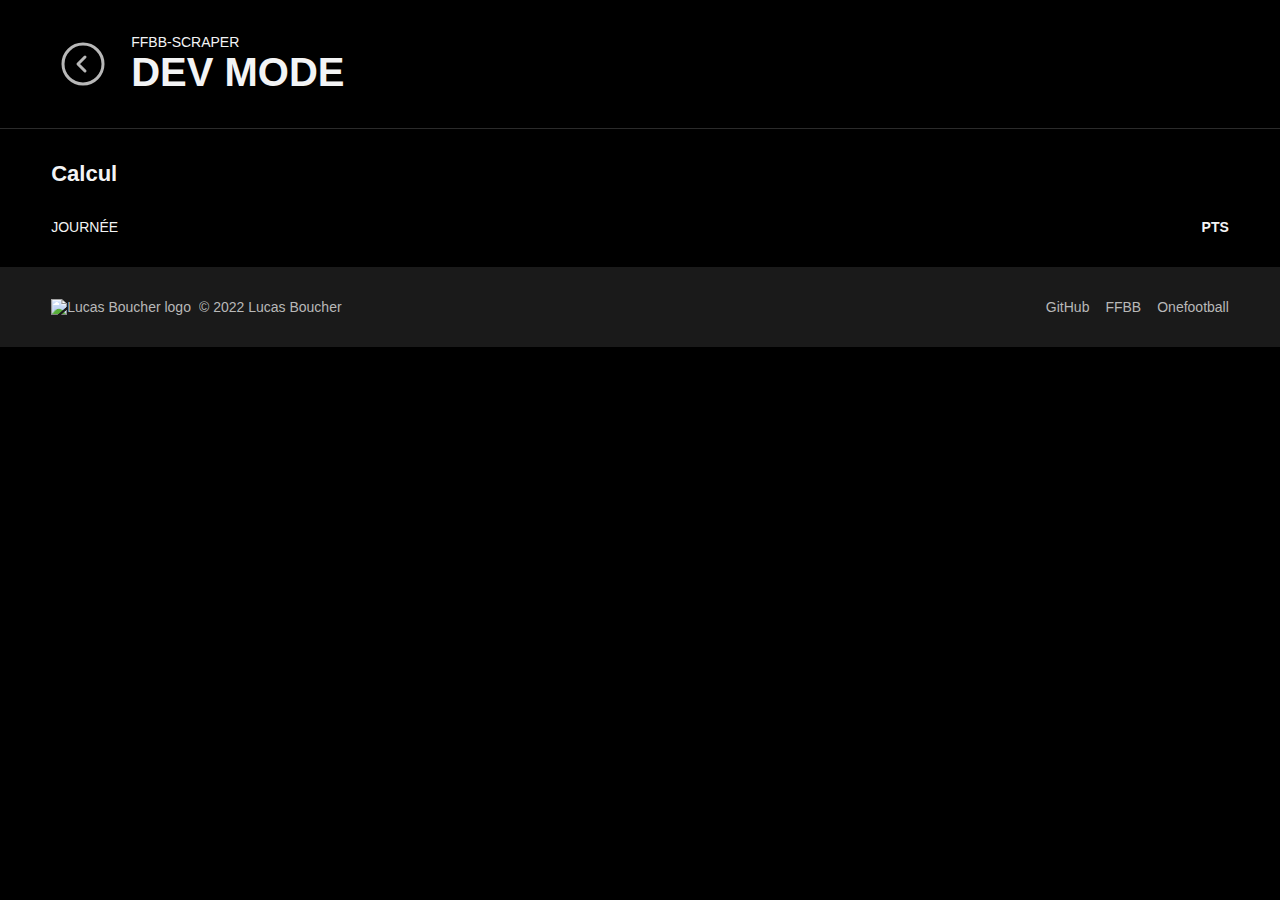
==== dev/index.html @ 7cd40f04 "scrapper to scraper" ====
<!DOCTYPE html>
<html lang="fr">
  <head>
    <meta charset="utf-8">
    <meta name="viewport" content="width=device-width, initial-scale=1" />
    <title>ffbb-scraper - Dev Mode</title>
    <script src="script.js"></script>
    <link rel="mask-icon" href="../assets/ffbb_logo.svg" color="#5bbad5">
    <link rel="stylesheet" href="../style.css"/>
  </head>
  <body>

    <div class="header">
      <div class="header-infos">
        <a href="../" class="header-back"><svg viewBox="0 0 24 24"><path d="M13 8.5L9.5 12l3.5 3.5"></path><path d="M12 22c5.523 0 10-4.477 10-10S17.523 2 12 2 2 6.477 2 12s4.477 10 10 10z"></path></svg></a>
        <div class="header-texts">
          <div class="header-subtitle">ffbb-scraper</div>
          <div class="header-title">Dev Mode</div>
        </div>
      </div>
    </div>

    <div class="container">
      <div class="title">Calcul</div>
      <ul class="ranking" id="former_ranking">
        <li class="ranking-head">
          <div class="ranking-pool">Journée</div>
          <div></div>
          <div class="hidden-on-mobile"></div>
          <div class="hidden-on-mobile"></div>
          <div class="hidden-on-mobile"></div>
          <div class="hidden-on-mobile"></div>
          <div class="hidden-on-mobile"></div>
          <div></div>
          <div>PTS</div>
        </li>
      </ul>
    </div>  

    <div class="footer">
      <div class="copyright">
        <a href="https://lucasboucher.fr"><img src="../assets/lb_logo.svg" alt="Lucas Boucher logo"></a>
        <div>© 2022 Lucas Boucher</div>
      </div>
      <ul class="links hidden-on-mobile">
        <li><a href="https://github.com/lucasboucher/FFBB_Alternative">GitHub</a></li>
        <li><a href="http://www.ffbb.com/accueil">FFBB</a></li>
        <li><a href="https://onefootball.com/">Onefootball</a></li>
      </ul>
    </div>

  </body>
</html>
---- style.css ----
/* Reset */

a {
    text-decoration: none;
    color: unset;
}

body {
    margin: 0;
}

ul {
    padding: 0;
    list-style-type: none;
    margin: 0;
}

/* Global */

:root {
    --color-white: rgb(243, 244, 245);
    --color-black: rgb(0, 0, 0);
    --color-background: rgb(43, 43, 43);
    --color-hover: rgb(26, 26, 26);
    --color-grey: rgb(184, 184, 184);
    --color-blue: rgb(91, 186, 213);
    --color-green: rgb(29, 187, 121);
    --color-red: rgb(255, 47, 84);
}

@font-face {
    font-family: 'Druk';
    src:  url('assets/Druk-Bold-Cy-Gr-subset.woff2') format('woff2');
  }

::selection {
    background: var(--color-blue);
}

body {
    font-family: -apple-system, BlinkMacSystemFont, "Segoe UI", Roboto, Helvetica, Arial, sans-serif, "Apple Color Emoji", "Segoe UI Emoji", "Segoe UI Symbol";
    color: var(--color-white);
    font-weight: 500;
    font-size: .875rem;
    background-color: var(--color-black);
    -webkit-font-smoothing: antialiased;
    text-rendering: optimizeLegibility;
}


/* Général */

.team-number {
    display: flex;
    border: 1px solid var(--color-background);
    color: var(--color-white);
    border-radius: 16px;
    padding: 0 8px;
    font-weight: 700;
    font-size: .75rem;
    align-items: center;
}

.title {
    font-size: 1.375rem;
    font-weight: 700;
}

.container {
    margin: 0 4vw;
    margin-top: 32px;
}


/* En-tête */

.header {
    display: flex;
    position: sticky;
    top: 0px;
    justify-content: space-between;
    padding: 32px 0;
    border-bottom: 1px solid var(--color-background);
    margin: 0 0;
    gap: 16px;
    background-color: var(--color-black);
    z-index: 1;
}

.header-infos {
    display: flex;
    text-transform: uppercase;
    gap: 16px;
    align-items: center;
    min-width: 0;
    margin-left: 4vw;
}

.header-logo {
    height: 64px;
}

.header-back {
    width: 64px;
    height: 64px;
    display: flex;
    justify-content: center;
    align-items: center;
}

.header-back:hover svg {
    stroke: var(--color-white);
}

.header-back svg {
    stroke: var(--color-grey);
    fill: none;
    stroke-width: 1.5;
    stroke-linecap: round;
    stroke-linejoin: round;
    width: 48px;
}

.header-texts {
    overflow: hidden;
}

.header-subtitle {
    overflow: hidden;
    white-space: nowrap;
    text-overflow: ellipsis;
}

@media screen and (max-width: 600px) {
    .header-subtitle {
        font-size: .75rem;
    }
}

.header-title {
    font-family: Druk, -apple-system, BlinkMacSystemFont, "Segoe UI", Roboto, Helvetica, Arial, sans-serif, "Apple Color Emoji", "Segoe UI Emoji", "Segoe UI Symbol";
    font-size: 2.5rem;
    font-weight: 700;
    overflow: hidden;
    white-space: nowrap;
    text-overflow: ellipsis;
}

@media screen and (max-width: 600px) {
    .header-title {
        font-size: 1.5rem;
    }
}

.header-navigation {
    display: flex;
    align-items: center;
    gap: 16px;
    margin-right: 4vw;
}

.header-link {
    display: flex;
    gap: 8px;
}

.header-link a {
    display: flex;
    gap: 4px;
    border-radius: 4px;
    background-color: var(--color-hover);
    padding: 16px;
}

.header-link a:hover {
    background-color: var(--color-white);
    color: var(--color-black);
    transition: 0.25s;
}

.header-link a svg {
    width: 16px;
    stroke-width: 1.5;
    stroke:var(--color-white);
    fill: transparent;
    stroke-linecap: round;
    stroke-linejoin: round;
}

.header-link a:hover svg {
    stroke:var(--color-black);
    transition: 0.25s;
}


/* Rencontres */

.fixtures-header {
    display: flex;
    justify-content: space-between;
    align-items: center;
}

@media screen and (max-width: 600px) {
    .fixtures-header {
        flex-direction: column;
        gap: 16px;
        align-items: flex-start;
    }
}

.fixtures-selection {
    display: flex;
    align-items: center;
}

@media screen and (max-width: 600px) {
    .fixtures-selection {
        width: 100%;
        flex-direction: column;
        align-items: flex-end;
    }
}


.fixtures-selection select {
    border: 1px solid var(--color-background);
    border-radius: 4px;
    background-color: var(--color-hover);
    display: flex;
    align-items: center;
    justify-content: space-between;
    width: 160px;
    color: var(--color-white);
    font-size: 1rem;
    appearance: none;
    cursor: pointer;
    padding: 16px 16px;
    position: relative;
    left: 12px;
}

@media screen and (max-width: 600px) {
    .fixtures-selection select {
        width: 100%;
        position: unset;
    }
}

.fixtures-selection select:focus {
    outline: unset;
    border-color: var(--color-blue);
}

.fixtures-selection .fixtures-downarrow {
    stroke: var(--color-white);
    stroke-width: 2px;
    height: 7px;
    width: 12px;
    position: relative;
    right: 16px;
}

@media screen and (max-width: 600px) {
    .fixtures-selection .fixtures-downarrow {
        right: unset;
        bottom: 30px;
        right: 16px;
    }
}

.fixtures {
    margin-top: 32px;
    display: grid;
    grid-template-columns: repeat(3, 1fr);
    grid-gap: 16px;
}

@media screen and (max-width: 1200px) {
    .fixtures {
        grid-template-columns: repeat(2, 1fr);
    }
}

@media screen and (max-width: 600px) {
    .fixtures {
        grid-template-columns: repeat(1, 1fr);
    }
}

.fixture {
    background-color: var(--color-background);;
    border-radius: 4px;
    display: flex;
    justify-content: space-between;
    padding: 32px 0;
    border: 1px solid transparent;
    min-width: 0;
}

.fixture:hover {
    border: 1px solid var(--color-white);
    transition: 0.25s;
}

.fixture-matchday {
    min-width: 20px;
    max-height: 20px;
    border-radius: 50%;
    background-color: var(--color-background);
    color: var(--color-white);
    display: flex;
    justify-content: center;
    align-items: center;
    font-size: .75rem;
    font-weight: 700;
    position: relative;
    bottom: 40px;
    right: 8px;
    border: 5px solid var(--color-black);
}

.fixture-matchday-team-selected {
    color: var(--color-black);
    background-color: var(--color-white);
}

.fixture-teams{
    display: flex;
    flex-direction: column;
    gap: 8px;
    padding: 0 16px;
    min-width: 0;
    flex-grow: 1;
}

.fixture:has(.fixture-matchday) .fixture-teams {
    padding-left: 0;
}

.fixture-team {
    display: flex;
    justify-content: space-between;
    flex-grow: 1;
    gap: 8px;
}

.fixture-team .team-number {
    border-color: var(--color-grey);
}

.fixture-team-name {
    display: flex;
    gap: 4px;
    min-width: 0;
}

.fixture-team-name:hover {
    color: var(--color-blue);
    transition: 0.25s;
}

.fixture-team-club {
    overflow: hidden;
    text-overflow: ellipsis;
    white-space: nowrap;
}

.fixture-result {
    font-weight: 700;
}

.fixture-result-team-selected {
    color:var(--color-blue)
}

.fixture-date {
    display: flex;
    flex-direction: column;
    gap: 4px;
    align-items: center;
    border-left: 1px solid var(--color-hover);
    padding: 0 16px;
}

.fixture:has(.fixture-indicator-team-selected) .fixture-date {
    padding-right: 0;
}

.fixture-day {
    font-weight: 700;
}

.fixture-indicator-team-selected {
    position: relative;
    bottom: 40px;
    left: 8px;
    background-color: var(--color-blue);
    min-width: 10px;
    max-height: 10px;
    border-radius: 50%;
    border: 5px solid var(--color-black);
}


/* Stats */

.stats {
    display: grid;
    grid-template-columns: repeat(3, 1fr);
    grid-gap: 16px;
    margin-top: 32px;
}

@media screen and (max-width: 1200px) {
    .stats {
        grid-template-columns: unset;
        grid-template-rows: repeat(3, 1fr);
        grid-auto-flow: column;
    }
}

@media screen and (max-width: 600px) {
    .stats {
        grid-template-rows: unset;
        grid-auto-flow: unset;
        grid-template-columns: repeat(1, 1fr);
    }
}

.stat {
    background-color: var(--color-hover);
    display: flex;
    padding: 16px;
    align-items: center;
    gap: 16px;
    border-radius: 4px;
}

.stat-infos {
    display: flex;
    flex-direction: column;
    gap: 2px
}

.stat-figure {
    font-size: 1.25rem;
}

.stat-trend {
    background-color: var(--color-black);
    padding: 8px;
    border-radius: 4px;
}

.stat-trend svg {
    width: 24px;
    stroke-width: 1.5;
    stroke: var(--color-grey);
    opacity: 0.8;
    stroke-linecap: round;
    stroke-linejoin: round;
}

.stat:hover svg {
    stroke: var(--color-grey);
    opacity: 1;
}

.stat-trend-up {
    stroke: var(--color-green);
    opacity: 0.8;
}

.stat:hover .stat-trend-up {
    stroke: var(--color-green);
    opacity: 1;
}

.stat-trend-down {
    stroke: var(--color-red);
    opacity: 0.8;
}

.stat:hover .stat-trend-down {
    stroke: var(--color-red);
    opacity: 1;
}


/* Classement */

.ranking {
    margin-top: 32px;
    text-align: right;
}

.ranking-head {
    font-weight: 700;
    margin-bottom: 8px;
    display: grid;
    grid-template-columns: 1fr 40px 40px 40px 60px 60px 60px 40px 60px;
}

@media screen and (max-width: 600px) {
    .ranking-head {
        grid-template-columns: 1fr 40px 60px 40px;
    }
}

.ranking-pool {
    text-align: left;
    font-weight: 400;
    text-transform: uppercase;
}

.ranking-ffbb {
    background-color: var(--color-grey);
    -webkit-mask: url(assets/ffbb_logo.svg) no-repeat center / contain;
    mask: url(assets/ffbb_logo.svg) no-repeat center / contain;
}

.ranking-ffbb:hover {
    background-color: var(--color-white);
}

.ranking-team {
    font-size: 1rem;
    color: var(--color-white);
}

.ranking-team:not(:nth-child(2)) {
    border-top: 1px solid var(--color-background);
}

.ranking-team > a {
    display: grid;
    grid-template-columns: 20px 30px 1fr 40px 40px 40px 60px 60px 60px 40px 60px;
    align-items: center;
    padding: 16px 0;
    border-radius: 4px;
}

.ranking-team:hover > a {
    background-color: var(--color-hover);
    transition: 0.25s;
}

@media screen and (max-width: 600px) {
    .ranking-team > a {
        grid-template-columns: 20px 30px 1fr 40px 60px 40px;
    }
}

.ranking-rank {
    font-weight: 700;
}

.ranking-icon {
    display: flex;
    justify-content: center;
}

.ranking-name {
    display: flex;
    min-width: 0;
    gap: 4px;
}

.ranking-club {
    text-align: left;
    overflow: hidden;
    text-overflow: ellipsis;
    white-space: nowrap;
}

.ranking-points {
    font-weight: 700;
}

.ranking-link {
    display: flex;
    justify-content: center;
    z-index: 1;
}

.ranking-link a {
    display: flex;
    align-items: center;
    border-radius: 2px;
    padding: 4px;
    background-color: var(--color-hover);
}

.ranking-link a:hover {
    background-color: var(--color-white);
}

.ranking-link a:hover svg {
    fill: var(--color-white);
    stroke: var(--color-black);
}

.ranking-link svg {
    width: 16px;
    fill: transparent;
    stroke-width: 1.5;
    stroke: var(--color-grey);
    stroke-linecap: round;
    stroke-linejoin: round;
}


/* Statistiques */

.charts-header {
    display: flex;
    justify-content: space-between;
    align-items: center;
}

@media (max-width: 800px) {
    .charts-header  {
        flex-direction: column;
        align-items: flex-start;
        gap: 16px;
    }
}

.charts-mode {
    display: flex;
    gap: 16px;
}

@media (max-width: 800px) {
    .charts-mode  {
        width: 100%;
    }
}

.charts-radio {
    border: 1px solid var(--color-background);
    border-radius: 4px;
    display: flex;
    align-items: center;
    justify-content: space-between;
    cursor: pointer;
    padding: 16px 16px;
    width: 160px;
}

@media (max-width: 800px) {
    .charts-radio  {
        flex-grow: 1;
    }
}

.charts-radio:has(input:checked) {
    border-color: var(--color-blue);
}

.charts-radio:hover {
    border-color: var(--color-white);
    transition: 0.25s;
}

.charts-radio:hover:has(input:checked) {
    border-color: var(--color-white);
    transition: 0.25s;
}


.charts-radio input {
    position: absolute;
    opacity: 0;
    cursor: pointer;
    height: 0;
    width: 0;
}

.charts-checkmark {
    height: 16px;
    width: 16px;
    border: var(--color-white) solid 1px;
    border-radius: 50%;
    display: flex;
    justify-content: center;
    align-items: center;
}

.charts-checkmark svg {
    display: none;
    width: 10px;
    height: 8px;
    fill: var(--color-hover);
}

.charts-radio input:checked ~ .charts-checkmark {
    height: 16px;
    width: 16px;
    background-color: var(--color-white);
}

.charts-radio input:checked ~ .charts-checkmark svg {
    display: unset;
}

.charts {
    display: flex;
    gap: 32px;
    margin-top: 32px;
}

@media (max-width: 800px) {
    .charts {
        flex-direction: column;
    }
}

.chart {
    border-radius: 4px;
    border: solid 1px var(--color-background);
    padding: 8px 16px;
    height: 400px;
    flex-grow: 1;
    min-width: 43%;
}

@media screen and (max-width: 800px) {
    .chart {
        height: 200px;
    }
}


/* Pied de page */

.footer {
    margin-top: 32px;
    padding: 32px 4vw;
    display: flex;
    align-items: center;
    justify-content: space-between;
    background-color:var(--color-hover);
    gap: 16px;
}

.footer img {
    width: 32px;
    margin-right: 8px;
}

.footer div, .footer a {
    color: var(--color-grey);
    font-weight: 400;
}

.footer a:hover {
    color: var(--color-blue);
    transition: 0.25S;
}

.copyright {
    display: flex;
    align-items: center;
    min-width: 0;
}

.copyright div {
    overflow: hidden;
    text-overflow: ellipsis;
    white-space: nowrap;
}

.links {
    list-style-type: none;
    margin: 0;
    display: flex;
    gap: 16px;
}


/* Autres */

@media screen and (max-width: 600px) {
    .hidden-on-mobile {
        display: none;
    }
}
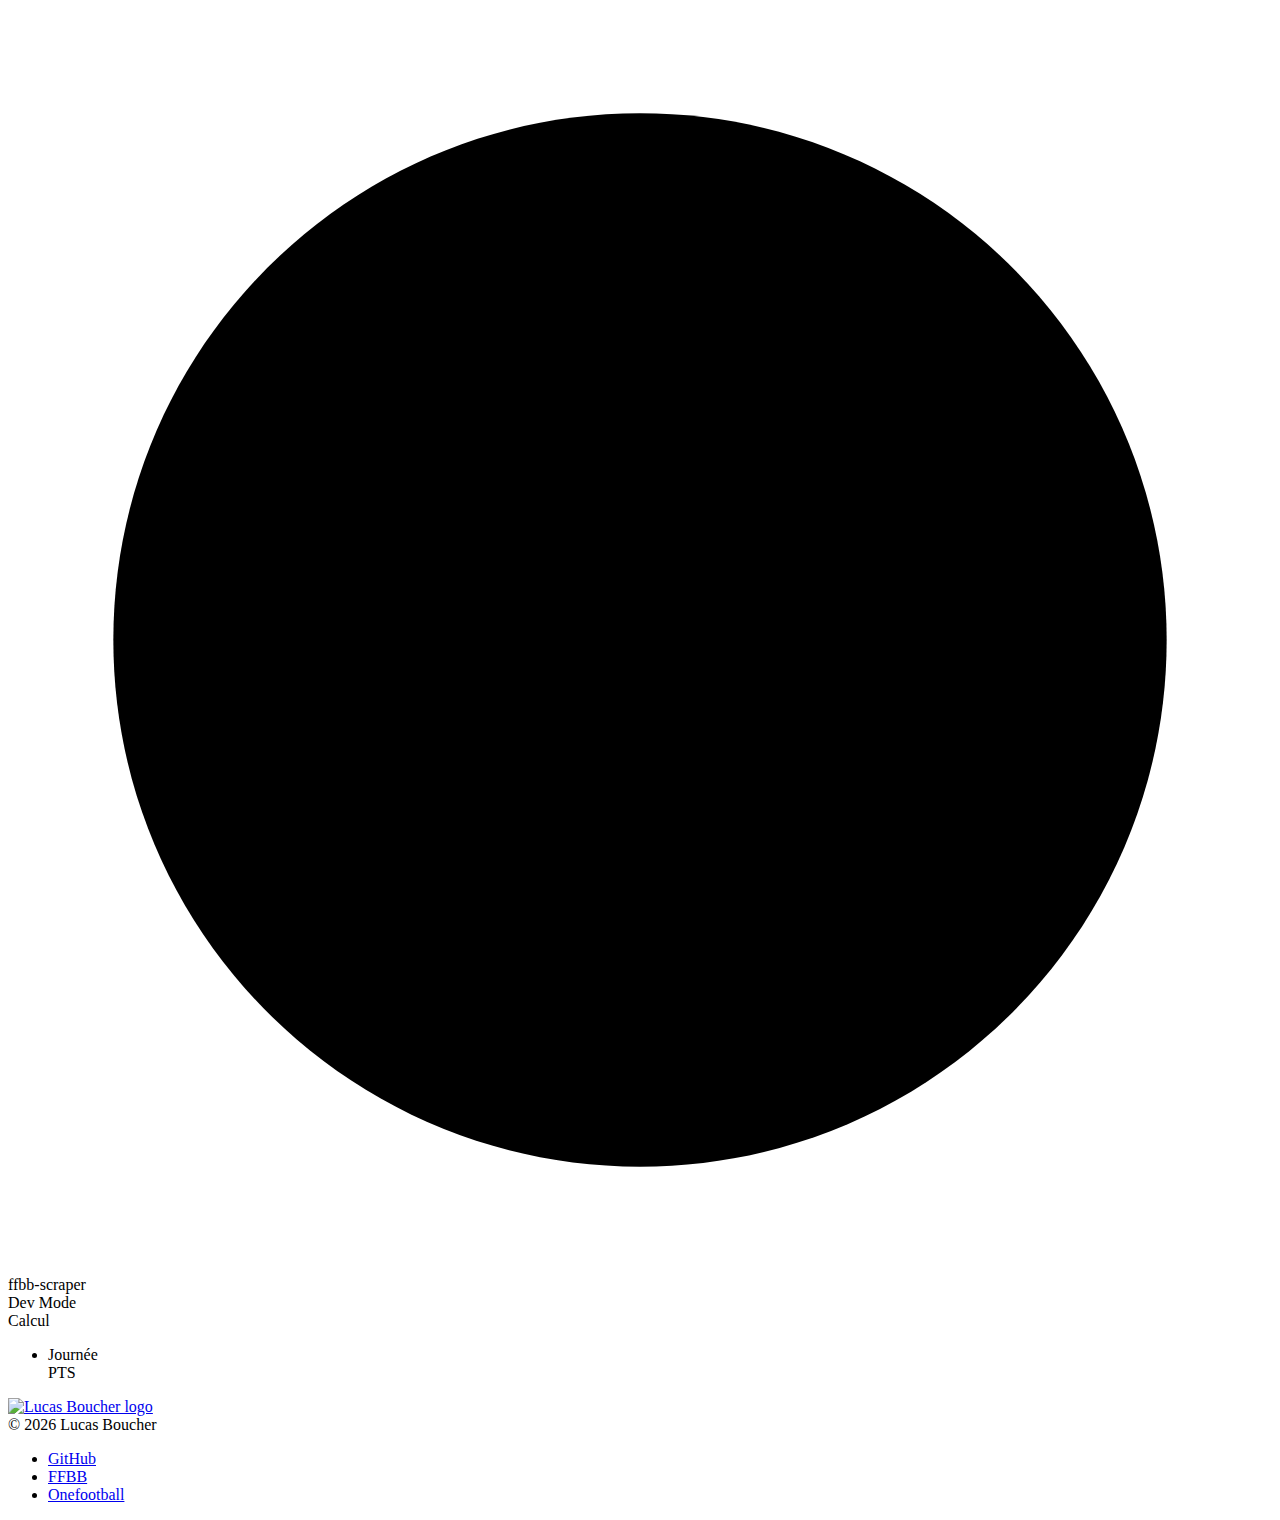
==== commit fea73209: "ADD: auto year copyright, refreshing todo, clean console.log and formatting html" ====
--- a/dev/index.html
+++ b/dev/index.html
@@ -1,53 +1,60 @@
 <!DOCTYPE html>
 <html lang="fr">
-  <head>
-    <meta charset="utf-8">
-    <meta name="viewport" content="width=device-width, initial-scale=1" />
-    <title>ffbb-scraper - Dev Mode</title>
-    <script src="script.js"></script>
-    <link rel="mask-icon" href="../assets/ffbb_logo.svg" color="#5bbad5">
-    <link rel="stylesheet" href="../style.css"/>
-  </head>
-  <body>
 
-    <div class="header">
-      <div class="header-infos">
-        <a href="../" class="header-back"><svg viewBox="0 0 24 24"><path d="M13 8.5L9.5 12l3.5 3.5"></path><path d="M12 22c5.523 0 10-4.477 10-10S17.523 2 12 2 2 6.477 2 12s4.477 10 10 10z"></path></svg></a>
-        <div class="header-texts">
-          <div class="header-subtitle">ffbb-scraper</div>
-          <div class="header-title">Dev Mode</div>
-        </div>
+<head>
+  <meta charset="utf-8">
+  <meta name="viewport" content="width=device-width, initial-scale=1" />
+  <title>ffbb-scraper - Dev Mode</title>
+  <link rel="mask-icon" href="../assets/ffbb_logo.svg" color="#5bbad5">
+  <link rel="stylesheet" href="../style.css" />
+</head>
+
+<body>
+
+  <div class="header">
+    <div class="header-infos">
+      <a href="../" class="header-back"><svg viewBox="0 0 24 24">
+          <path d="M13 8.5L9.5 12l3.5 3.5"></path>
+          <path d="M12 22c5.523 0 10-4.477 10-10S17.523 2 12 2 2 6.477 2 12s4.477 10 10 10z"></path>
+        </svg></a>
+      <div class="header-texts">
+        <div class="header-subtitle">ffbb-scraper</div>
+        <div class="header-title">Dev Mode</div>
       </div>
     </div>
+  </div>
 
-    <div class="container">
-      <div class="title">Calcul</div>
-      <ul class="ranking" id="former_ranking">
-        <li class="ranking-head">
-          <div class="ranking-pool">Journée</div>
-          <div></div>
-          <div class="hidden-on-mobile"></div>
-          <div class="hidden-on-mobile"></div>
-          <div class="hidden-on-mobile"></div>
-          <div class="hidden-on-mobile"></div>
-          <div class="hidden-on-mobile"></div>
-          <div></div>
-          <div>PTS</div>
-        </li>
-      </ul>
-    </div>  
+  <div class="container">
+    <div class="title">Calcul</div>
+    <ul class="ranking" id="former_ranking">
+      <li class="ranking-head">
+        <div class="ranking-pool">Journée</div>
+        <div></div>
+        <div class="hidden-on-mobile"></div>
+        <div class="hidden-on-mobile"></div>
+        <div class="hidden-on-mobile"></div>
+        <div class="hidden-on-mobile"></div>
+        <div class="hidden-on-mobile"></div>
+        <div></div>
+        <div>PTS</div>
+      </li>
+    </ul>
+  </div>
 
-    <div class="footer">
-      <div class="copyright">
-        <a href="https://lucasboucher.fr"><img src="../assets/lb_logo.svg" alt="Lucas Boucher logo"></a>
-        <div>© 2022 Lucas Boucher</div>
-      </div>
-      <ul class="links hidden-on-mobile">
-        <li><a href="https://github.com/lucasboucher/FFBB_Alternative">GitHub</a></li>
-        <li><a href="http://www.ffbb.com/accueil">FFBB</a></li>
-        <li><a href="https://onefootball.com/">Onefootball</a></li>
-      </ul>
+  <div class="footer">
+    <div class="copyright">
+      <a href="https://lucasboucher.fr"><img src="../assets/lb_logo.svg" alt="Lucas Boucher logo"></a>
+      <div>© <span class="current-year"></span> Lucas Boucher</div>
     </div>
+    <ul class="links hidden-on-mobile">
+      <li><a href="https://github.com/lucasboucher/FFBB_Alternative">GitHub</a></li>
+      <li><a href="http://www.ffbb.com/accueil">FFBB</a></li>
+      <li><a href="https://onefootball.com/">Onefootball</a></li>
+    </ul>
+  </div>
 
-  </body>
+  <script src="script.js"></script>
+
+</body>
+
 </html>